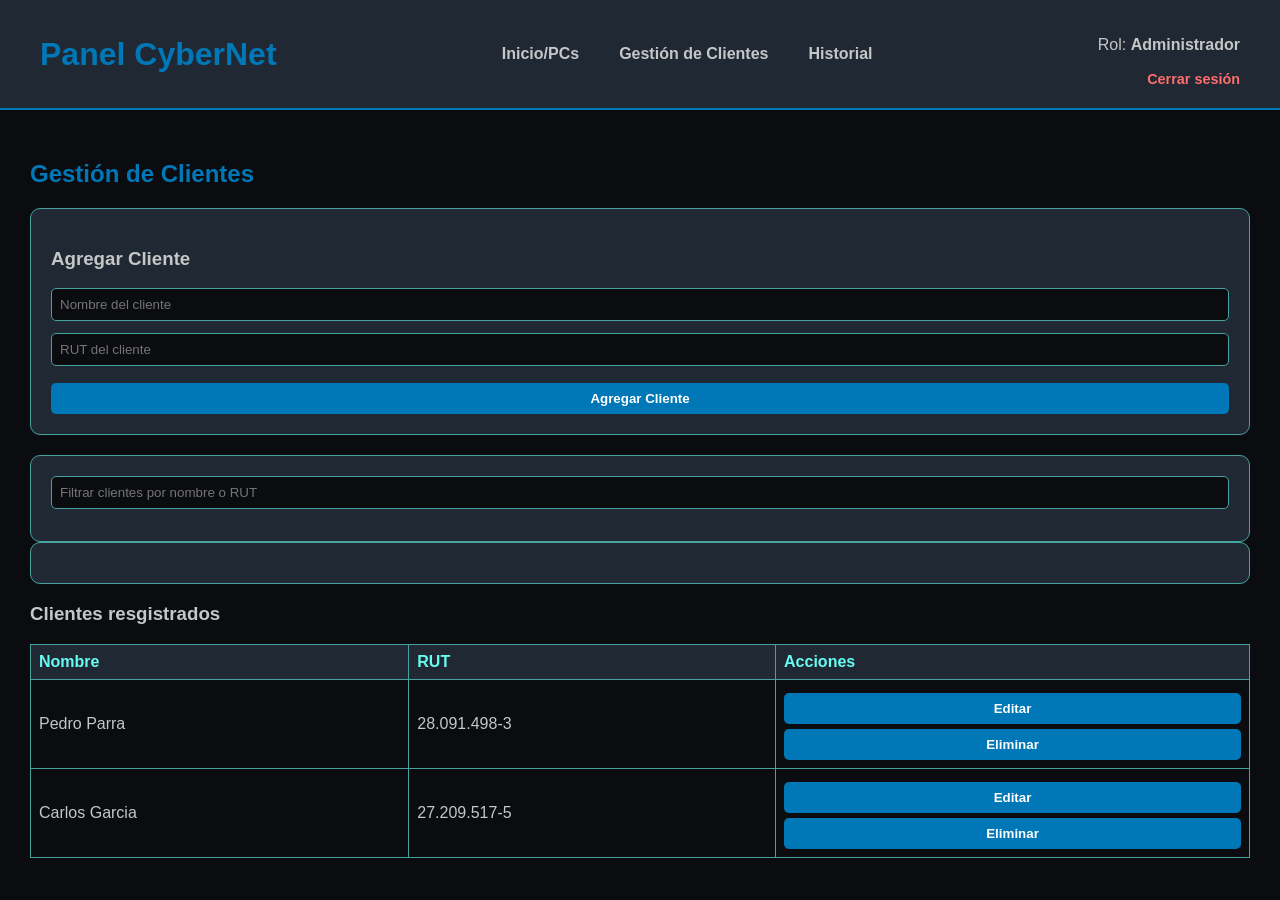
==== clientes.html @ 8481aac4 "se creo y realizo clientes.js y .html tambien historial.html tambien se adaptaron cosas de los mains" ====
<!DOCTYPE html>
<html lang="es">
<head> 
    <title>CyberCafé - Gestión de Cliente</title>    
    <link rel="stylesheet" href="main.css">   
    <meta charset="UTF-8">
    <meta name="viewport" content="width=device-width, initial-scale=1.0">
</head>
<body> 
    <header class="encabezado">
        <div class="logo">
            <h1>Panel CyberNet</h1>
            </div>
        <nav class="navegacion">
            <a href="main.html">Inicio/PCs</a>
            <a href="clientes.html">Gestión de Clientes</a>
            <a href="historial.html">Historial</a>
        </nav>
        <div class="Usuario">
            <p>Rol: <strong id="rol-display">Administrador</strong></p>
            <a href="login.html" class="Boton_cerrar_sesion">Cerrar sesión</a>
        </div>
    </header>
    <main class="main-container">
        <h2>Gestión de Clientes</h2>
        <section class="card-panel" style="margin-top: 20px;">
            <h3>Agregar Cliente</h3>
            <form id="formulario-cliente">
                <input type="text" id="nombre-cliente" placeholder="Nombre del cliente" required>
                <input type="text" id="rut-cliente" placeholder="RUT del cliente" required>
                <button type="submit" class="btn-accion">Agregar Cliente</button>
            </form>
        </section>

        <section class="card-panel" style="margin-top: 20px;">
            <input type="text" id="filtrar-clientes" placeholder="Filtrar clientes por nombre o RUT">
        </section>

        <section class="card-panel"></section>
        <h3>Clientes resgistrados</h3>
        <table class="tabla-clientes">
            <thead>
                <tr>
                    <th>Nombre</th>
                    <th>RUT</th>
                    <th>Acciones</th>
                </tr>
            </thead>
            <tbody>
                <tr>
                    <td>Pedro Parra</td>
                    <td>28.091.498-3</td>
                    <td><button class="btn-accion">Editar</button> <button class="btn-accion apagar">Eliminar</button></td>
                </tr>
                <tr>
                    <td>Carlos Garcia</td>
                    <td>27.209.517-5</td>
                    <td><button class="btn-accion">Editar</button> <button class="btn-accion apagar">Eliminar</button></td>
                </tr>
            </tbody>
        </table>
        </section>
    </main>
    <script src="clientes.js"></script>
</body>
</html>
---- main.css ----
body {
    font-family: Arial, sans-serif;
    background-color: #0b0c10;
    color: #c5c6c7;
    margin: 0;
    padding: 0;
}

.encabezado {
    background-color: #1f2833;
    padding: 20px 40px;
    display: flex;
    justify-content: space-between;
    align-items: center;
    border-bottom: 2px solid #0077b6;
}

.logo h1 {
    color: #0077b6;
    margin: 0;
    font-size: 2rem;
}

.tarifa {
    margin: 5px 0 0 0;
    font-size: 0.9rem;
    color: #c5c6c7;
}

.Usuario {
    text-align: right;
}

.Boton_cerrar_sesion {
    color: #ff6e6e;
    text-decoration: none;
    font-weight: bold;
    font-size: 0.9rem;
}

.Boton_cerrar_sesion:hover {
    text-decoration: underline;
}

.main-container {
    padding: 30px;
}

h2 {
    color: #0077b6;
    margin-bottom: 20px;
}

.contenedor-pcs {
    display: flex;
    flex-wrap: wrap;
    gap: 20px;
    margin-bottom: 40px;
}

.pcs {
    width: 240px;
    border: 2px solid #1f2833;
    padding: 20px;
    background-color: #1f2833;
    border-radius: 10px;
    box-shadow: 0 4px 6px rgba(0,0,0,0.3);
    transition: transform 0.2s ease;
}

.pcs:hover {
    transform: translateY(-3px);
}

.pcs h3 {
    margin-top: 0;
    color: #66fcf1;
}

.pcs.disponible {
    border-color: #4e9f3d;
    background-color: #121c16;
}

.pcs.ocupado {
    border-color: #d83a56;
    background-color: #221316;
}

.pcs.reservado {
    border-color: #ffaa00;
    background-color: #221d11;
}

.pcs.desactivado {
    border-color: #555555;
    background-color: #151515;
    opacity: 0.6;
}

select, input[type="text"], input[type="number"] {
    width: 100%;
    padding: 8px;
    margin-bottom: 12px;
    background-color: #0b0c10;
    color: #c5c6c7;
    border: 1px solid #45a29e;
    border-radius: 5px;
    box-sizing: border-box;
}

.controles {
    display: flex;
    gap: 5px;
}

.controles input {
    width: 60%;
}

.controles select {
    width: 40%;
}

.costo, .cronometro {
    font-weight: bold;
    font-size: 1.1rem;
    margin: 10px 0;
}

.cronometro {
    color: #66fcf1;
    font-family: monospace;
}

.btn-accion {
    width: 100%;
    padding: 8px;
    margin-top: 5px;
    background-color: #0077b6;
    color: white;
    border: none;
    border-radius: 5px;
    cursor: pointer;
    font-weight: bold;
}

.btn-accion:hover {
    background-color: #00b4d8;
}

.pcs .apagar {
    background-color: #c0392b;
}

.pcs .apagar:hover {
    background-color: #e74c3c;
}

.panel-inferior {
    display: grid;
    grid-template-columns: repeat(auto-fit, minmax(300px, 1fr));
    gap: 20px;
}

.card-panel, .Resumen {
    background-color: #1f2833;
    border-radius: 10px;
    padding: 20px;
    border: 1px solid #45a29e;
}

.Resumen {
    display: flex;
    justify-content: space-around;
    align-items: center;
}

.Parametros, .Metricas {
    text-align: center;
}

.titulo-parametros, .titulo-metricas {
    font-size: 0.9rem;
    color: #8c92a4;
}

.valor, .valor-metrico {
    font-size: 1.8rem;
    color: #66fcf1;
    font-weight: bold;
}

table {
    width: 100%;
    border-collapse: collapse;
    margin-top: 15px;
    background-color: #0b0c10;
}

table, th, td {
    border: 1px solid #45a29e;
    padding: 8px;
    text-align: left;
    color: #c5c6c7;
}

th {
    background-color: #1f2833;
    color: #66fcf1;
}

.boleta-box {
    border: 1px dashed #45a29e;
    padding: 15px;
    background-color: #0b0c10;
    font-family: monospace;
    margin-top: 10px;
}

.navegacion {
    display: flex;
    gap: 20px;
}

.navegacion a {
    color: #c5c6c7;
    text-decoration: none;
    font-weight: bold;
    padding: 5px 10px;
    border-radius: 4px;
    transition: background 0.3s;
}

.navegacion a:hover {
    background-color: #0077b6;
    color: #ffffff;
}

@media (max-width: 768px) {
    .encabezado {
        flex-direction: column;
        text-align: center;
        gap: 15px;
        padding: 15px;
    }

    .contenedor-pcs {
        justify-content: center;
    }

    .pcs {
        width: 100%;
        max-width: 320px;
    }

    .panel-inferior {
        grid-template-columns: 1fr;
    }
}
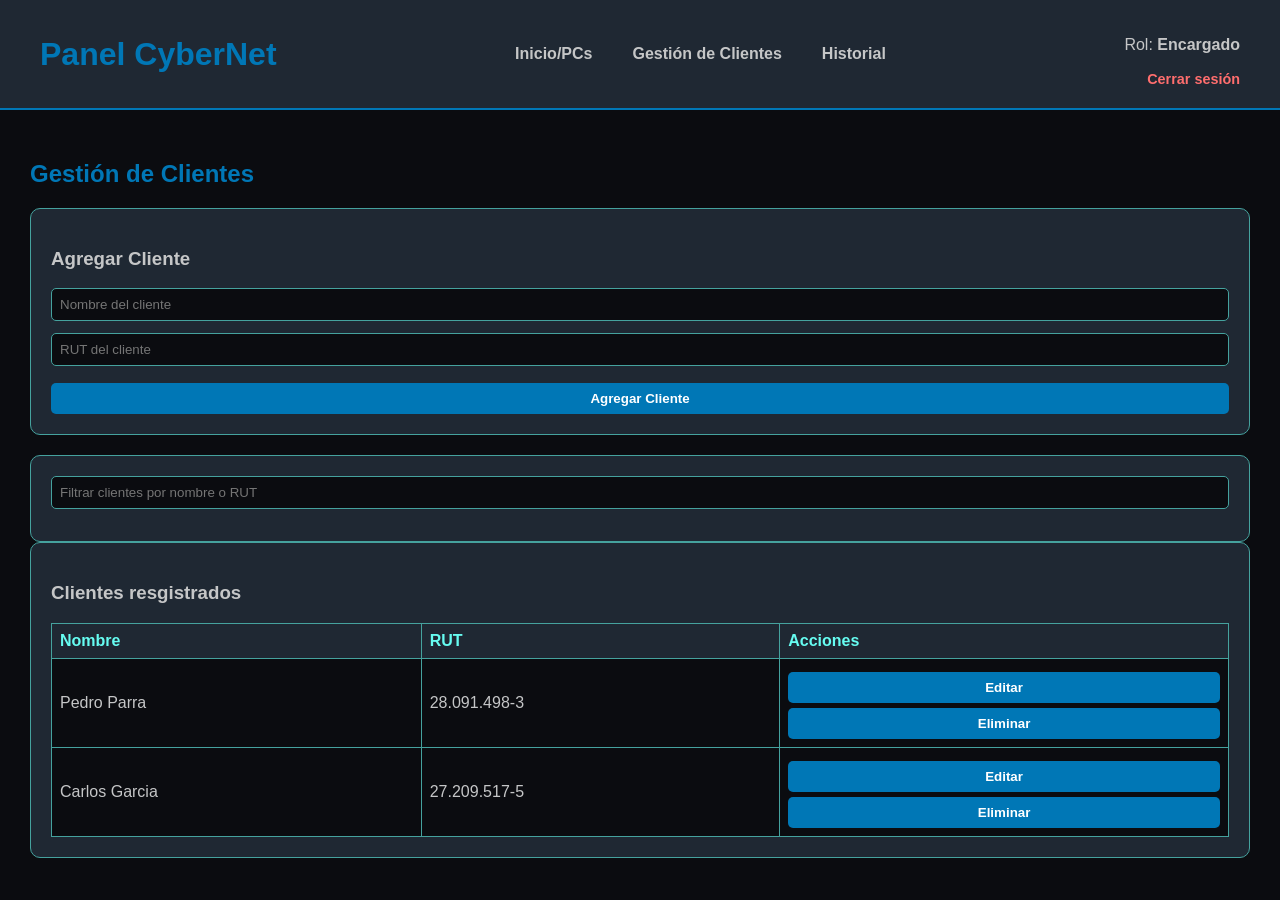
==== commit d46a8b52: "lo mismo anterior pero con algunas cosas ya funcionales" ====
--- a/clientes.html
+++ b/clientes.html
@@ -36,7 +36,7 @@
             <input type="text" id="filtrar-clientes" placeholder="Filtrar clientes por nombre o RUT">
         </section>
 
-        <section class="card-panel"></section>
+        <section class="card-panel">
         <h3>Clientes resgistrados</h3>
         <table class="tabla-clientes">
             <thead>
@@ -50,12 +50,12 @@
                 <tr>
                     <td>Pedro Parra</td>
                     <td>28.091.498-3</td>
-                    <td><button class="btn-accion">Editar</button> <button class="btn-accion apagar">Eliminar</button></td>
+                    <td><button class="btn-accion editar-cliente">Editar</button><button class="btn-accion apagar eliminar-cliente">Eliminar</button></td>
                 </tr>
                 <tr>
                     <td>Carlos Garcia</td>
                     <td>27.209.517-5</td>
-                    <td><button class="btn-accion">Editar</button> <button class="btn-accion apagar">Eliminar</button></td>
+                    <td><button class="btn-accion editar-cliente">Editar</button><button class="btn-accion apagar eliminar-cliente">Eliminar</button></td>
                 </tr>
             </tbody>
         </table>
--- a/main.css
+++ b/main.css
@@ -237,6 +237,7 @@
     color: #ffffff;
 }
 
+
 @media (max-width: 768px) {
     .encabezado {
         flex-direction: column;
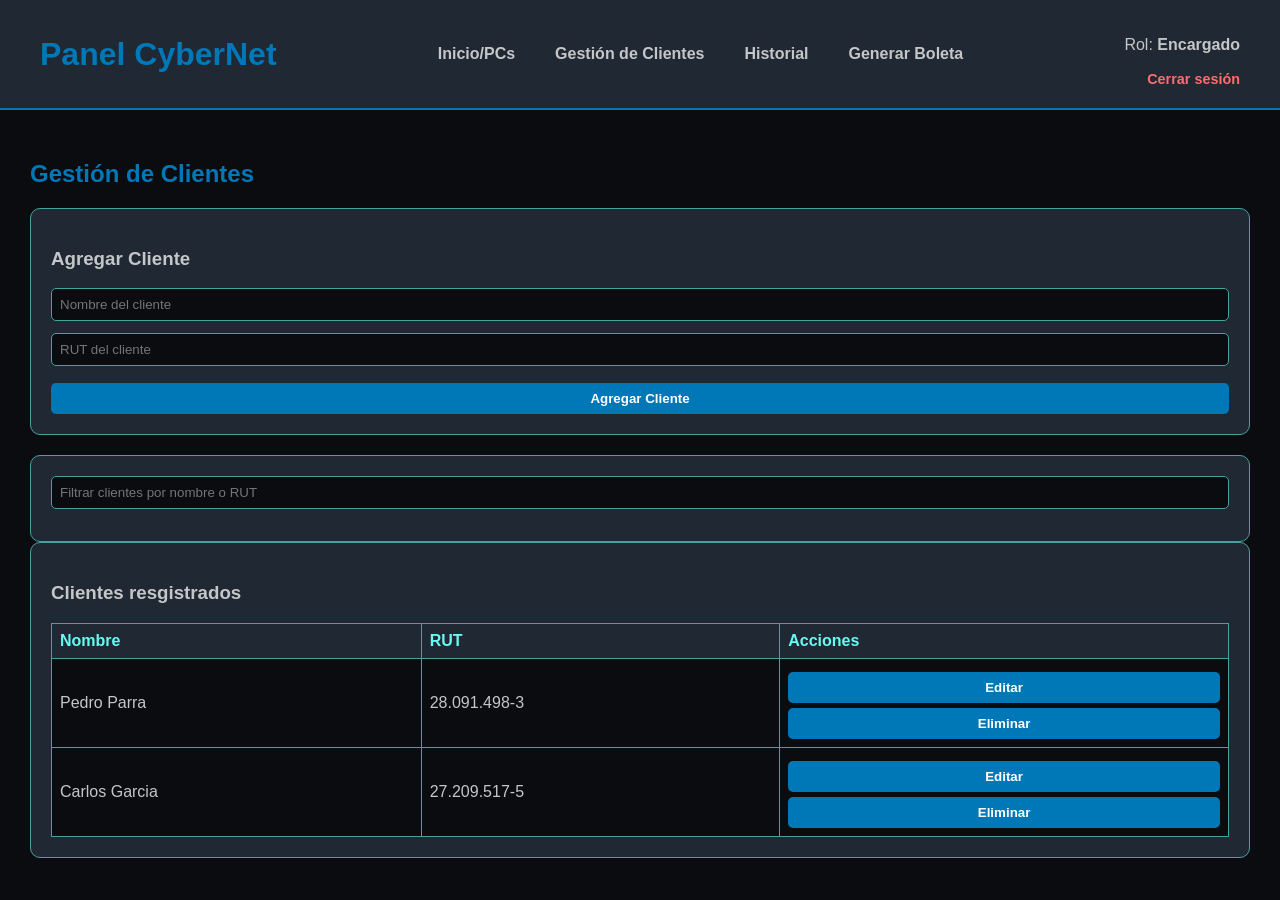
==== commit 42debd52: "Se agrega el enlace a Boleta de navegacion" ====
--- a/clientes.html
+++ b/clientes.html
@@ -15,6 +15,7 @@
             <a href="main.html">Inicio/PCs</a>
             <a href="clientes.html">Gestión de Clientes</a>
             <a href="historial.html">Historial</a>
+            <a href="boleta.html">Generar Boleta</a>
         </nav>
         <div class="Usuario">
             <p>Rol: <strong id="rol-display">Administrador</strong></p>
@@ -63,4 +64,4 @@
     </main>
     <script src="clientes.js"></script>
 </body>
-</html>+</html>
